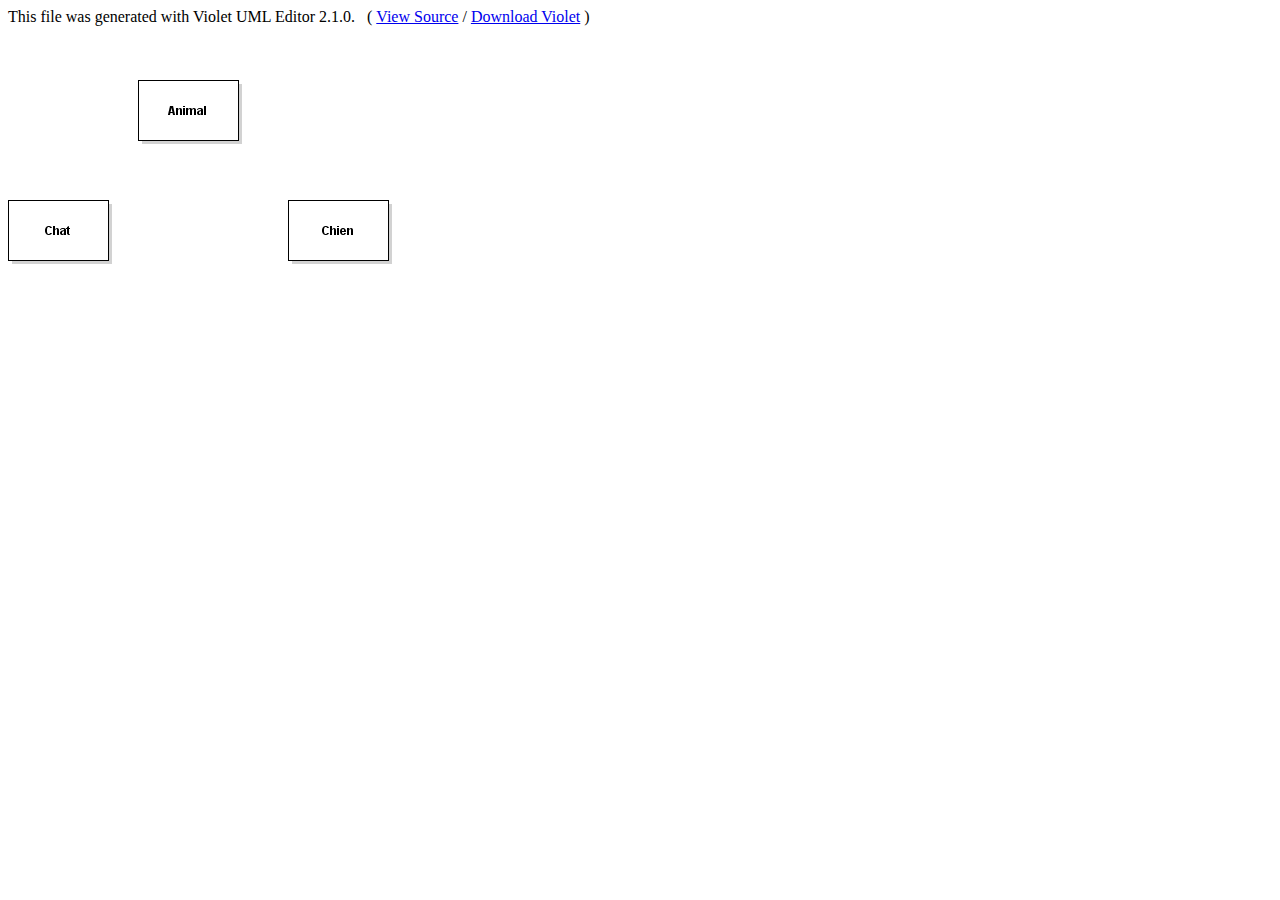
==== heritage/animals.class.violet.html @ bff6272b "heritage" ====
<HTML>
<HEAD>
<META name="description"
	content="Violet UML Editor cross format document" />
<META name="keywords" content="Violet, UML" />
<META charset="UTF-8" />
<SCRIPT type="text/javascript">
	function switchVisibility() {
		var obj = document.getElementById("content");
		obj.style.display = (obj.style.display == "block") ? "none" : "block";
	}
</SCRIPT>
</HEAD>
<BODY>
	This file was generated with Violet UML Editor 2.1.0.
	&nbsp;&nbsp;(&nbsp;<A href=# onclick="switchVisibility()">View Source</A>&nbsp;/&nbsp;<A href="http://sourceforge.net/projects/violet/files/violetumleditor/" target="_blank">Download Violet</A>&nbsp;)
	<BR />
	<BR />
	<SCRIPT id="content" type="text/xml"><![CDATA[<ClassDiagramGraph id="1">
  <nodes id="2">
    <ClassNode id="3">
      <children id="4"/>
      <location class="Point2D.Double" id="5" x="490.0" y="50.0"/>
      <id id="6" value="6f91a9ef-2f43-46c8-ac0b-e84f98b8f47e"/>
      <revision>1</revision>
      <backgroundColor id="7">
        <red>255</red>
        <green>255</green>
        <blue>255</blue>
        <alpha>255</alpha>
      </backgroundColor>
      <borderColor id="8">
        <red>0</red>
        <green>0</green>
        <blue>0</blue>
        <alpha>255</alpha>
      </borderColor>
      <textColor reference="8"/>
      <name id="9" justification="1" size="3" underlined="false">
        <text>Animal
</text>
      </name>
      <attributes id="10" justification="0" size="4" underlined="false">
        <text></text>
      </attributes>
      <methods id="11" justification="0" size="4" underlined="false">
        <text></text>
      </methods>
    </ClassNode>
    <ClassNode id="12">
      <children id="13"/>
      <location class="Point2D.Double" id="14" x="640.0" y="170.0"/>
      <id id="15" value="7445a732-abea-46fb-8be9-daca31737d0d"/>
      <revision>1</revision>
      <backgroundColor reference="7"/>
      <borderColor reference="8"/>
      <textColor reference="8"/>
      <name id="16" justification="1" size="3" underlined="false">
        <text>Chien</text>
      </name>
      <attributes id="17" justification="0" size="4" underlined="false">
        <text></text>
      </attributes>
      <methods id="18" justification="0" size="4" underlined="false">
        <text></text>
      </methods>
    </ClassNode>
    <ClassNode id="19">
      <children id="20"/>
      <location class="Point2D.Double" id="21" x="360.0" y="170.0"/>
      <id id="22" value="02bcea7b-4959-46a0-a1b4-fd8dbba3db1a"/>
      <revision>1</revision>
      <backgroundColor reference="7"/>
      <borderColor reference="8"/>
      <textColor reference="8"/>
      <name id="23" justification="1" size="3" underlined="false">
        <text>Chat</text>
      </name>
      <attributes id="24" justification="0" size="4" underlined="false">
        <text></text>
      </attributes>
      <methods id="25" justification="0" size="4" underlined="false">
        <text></text>
      </methods>
    </ClassNode>
  </nodes>
  <edges id="26"/>
</ClassDiagramGraph>]]></SCRIPT>
	<BR />
	<BR />
	<IMG alt="embedded diagram image" src="[data-uri]" />
</BODY>
</HTML>
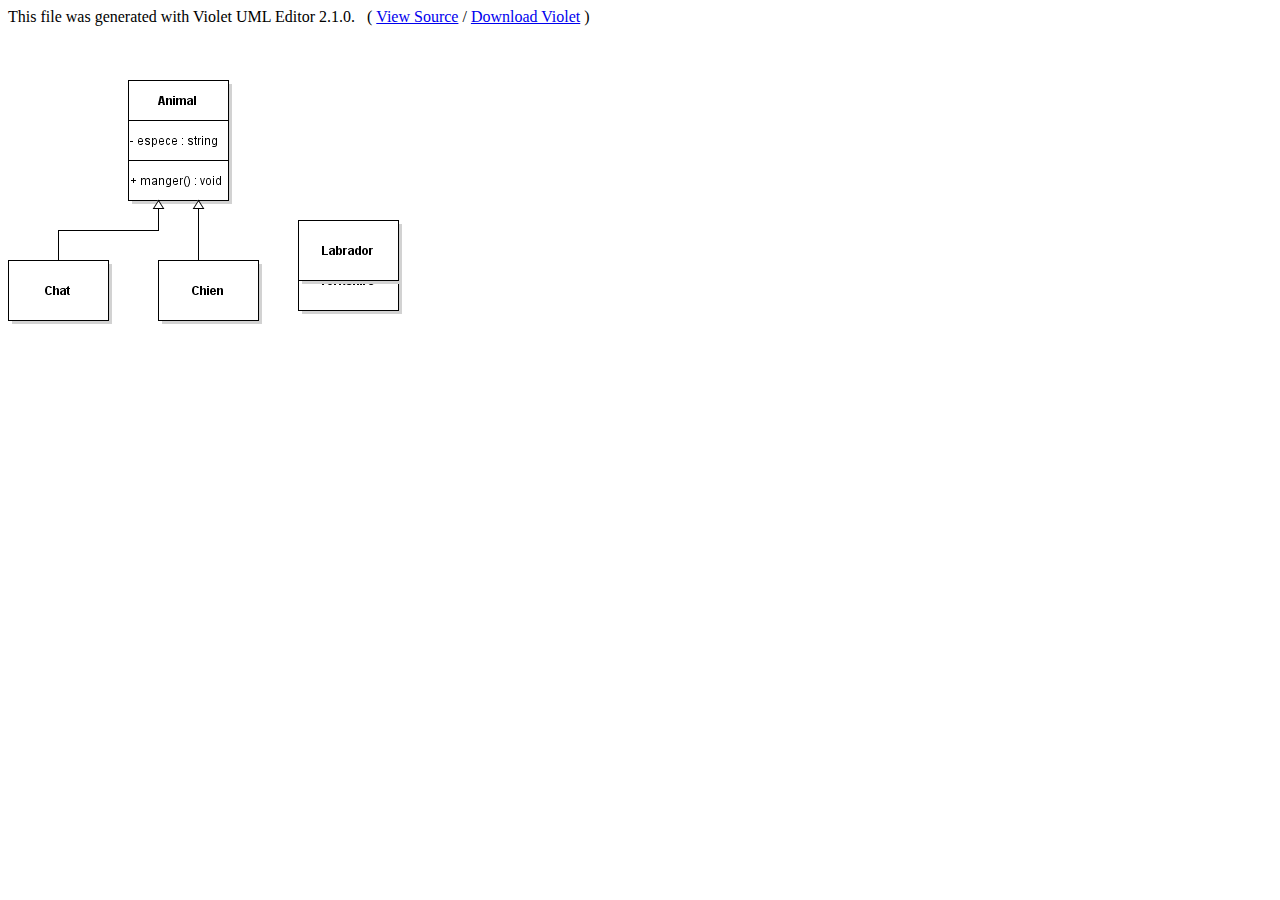
==== commit 81ee4b5a: "animal" ====
--- a/heritage/animals.class.violet.html
+++ b/heritage/animals.class.violet.html
@@ -20,7 +20,7 @@
   <nodes id="2">
     <ClassNode id="3">
       <children id="4"/>
-      <location class="Point2D.Double" id="5" x="490.0" y="50.0"/>
+      <location class="Point2D.Double" id="5" x="180.0" y="10.0"/>
       <id id="6" value="6f91a9ef-2f43-46c8-ac0b-e84f98b8f47e"/>
       <revision>1</revision>
       <backgroundColor id="7">
@@ -41,15 +41,15 @@
 </text>
       </name>
       <attributes id="10" justification="0" size="4" underlined="false">
-        <text></text>
+        <text>- espece : string</text>
       </attributes>
       <methods id="11" justification="0" size="4" underlined="false">
-        <text></text>
+        <text>+ manger() : void</text>
       </methods>
     </ClassNode>
     <ClassNode id="12">
       <children id="13"/>
-      <location class="Point2D.Double" id="14" x="640.0" y="170.0"/>
+      <location class="Point2D.Double" id="14" x="210.0" y="190.0"/>
       <id id="15" value="7445a732-abea-46fb-8be9-daca31737d0d"/>
       <revision>1</revision>
       <backgroundColor reference="7"/>
@@ -67,7 +67,7 @@
     </ClassNode>
     <ClassNode id="19">
       <children id="20"/>
-      <location class="Point2D.Double" id="21" x="360.0" y="170.0"/>
+      <location class="Point2D.Double" id="21" x="60.0" y="190.0"/>
       <id id="22" value="02bcea7b-4959-46a0-a1b4-fd8dbba3db1a"/>
       <revision>1</revision>
       <backgroundColor reference="7"/>
@@ -83,42 +83,150 @@
         <text></text>
       </methods>
     </ClassNode>
+    <ClassNode id="26">
+      <children id="27"/>
+      <location class="Point2D.Double" id="28" x="350.0" y="150.0"/>
+      <id id="29" value="b2d68e3d-8e42-4bc5-b44c-d2ff0be41b0c"/>
+      <revision>1</revision>
+      <backgroundColor reference="7"/>
+      <borderColor reference="8"/>
+      <textColor reference="8"/>
+      <name id="30" justification="1" size="3" underlined="false">
+        <text>Labrador</text>
+      </name>
+      <attributes id="31" justification="0" size="4" underlined="false">
+        <text></text>
+      </attributes>
+      <methods id="32" justification="0" size="4" underlined="false">
+        <text></text>
+      </methods>
+    </ClassNode>
+    <ClassNode id="33">
+      <children id="34"/>
+      <location class="Point2D.Double" id="35" x="350.0" y="180.0"/>
+      <id id="36" value="770dcbdb-a3c6-4786-96ad-c26f01c051b3"/>
+      <revision>1</revision>
+      <backgroundColor reference="7"/>
+      <borderColor reference="8"/>
+      <textColor reference="8"/>
+      <name id="37" justification="1" size="3" underlined="false">
+        <text>Yorkshire</text>
+      </name>
+      <attributes id="38" justification="0" size="4" underlined="false">
+        <text></text>
+      </attributes>
+      <methods id="39" justification="0" size="4" underlined="false">
+        <text></text>
+      </methods>
+    </ClassNode>
   </nodes>
-  <edges id="26"/>
+  <edges id="40">
+    <InheritanceEdge id="41">
+      <start class="ClassNode" reference="19"/>
+      <end class="ClassNode" reference="3"/>
+      <startLocation class="Point2D.Double" id="42" x="60.0" y="10.0"/>
+      <endLocation class="Point2D.Double" id="43" x="20.0" y="110.0"/>
+      <transitionPoints id="44"/>
+      <id id="45" value="0baf9e51-4a5f-42ff-9ca3-1874f4306f21"/>
+      <revision>1</revision>
+      <bentStyle name="AUTO"/>
+      <startLabel></startLabel>
+      <middleLabel></middleLabel>
+      <endLabel></endLabel>
+    </InheritanceEdge>
+    <InheritanceEdge id="46">
+      <start class="ClassNode" reference="12"/>
+      <end class="ClassNode" reference="3"/>
+      <startLocation class="Point2D.Double" id="47" x="30.0" y="40.0"/>
+      <endLocation class="Point2D.Double" id="48" x="90.0" y="90.0"/>
+      <transitionPoints id="49"/>
+      <id id="50" value="6bea70f3-8dea-4642-939e-1abf2664ac13"/>
+      <revision>1</revision>
+      <bentStyle name="AUTO"/>
+      <startLabel></startLabel>
+      <middleLabel></middleLabel>
+      <endLabel></endLabel>
+    </InheritanceEdge>
+  </edges>
 </ClassDiagramGraph>]]></SCRIPT>
 	<BR />
 	<BR />
-	<IMG alt="embedded diagram image" src="[data-uri]
-[base64]
-[base64]
-[base64]
-[base64]
-[base64]
-[base64]
-[base64]
-[base64]
-[base64]
-[base64]
-[base64]
-[base64]
-[base64]
-[base64]
-[base64]
-[base64]
-[base64]
-[base64]
-[base64]
-[base64]
-[base64]
-[base64]
-[base64]
-[base64]
-[base64]
-[base64]
-[base64]
-[base64]
-[base64]
-[base64]
-[base64]" />
+	<IMG alt="embedded diagram image" src="[data-uri]
+[base64]
+[base64]
+[base64]
+[base64]
+[base64]
+[base64]
+[base64]
+[base64]
+[base64]
+[base64]
+[base64]
+[base64]
+[base64]
+[base64]
+[base64]
+[base64]
+[base64]
+[base64]
+[base64]
+[base64]
+[base64]
+[base64]
+[base64]
+[base64]
+[base64]
+[base64]
+[base64]
+[base64]
+[base64]
+[base64]
+[base64]
+[base64]
+[base64]
+[base64]
+[base64]
+[base64]
+[base64]
+[base64]
+[base64]
+[base64]
+[base64]
+[base64]
+[base64]
+[base64]
+[base64]
+[base64]
+[base64]
+[base64]
+[base64]
+[base64]
+[base64]
+[base64]
+[base64]
+[base64]
+[base64]
+[base64]
+[base64]
+[base64]
+[base64]
+[base64]
+[base64]
+[base64]
+[base64]
+[base64]
+[base64]
+[base64]
+[base64]
+[base64]
+[base64]
+[base64]
+[base64]
+[base64]
+[base64]
+[base64]
+[base64]
+[base64]" />
 </BODY>
 </HTML>